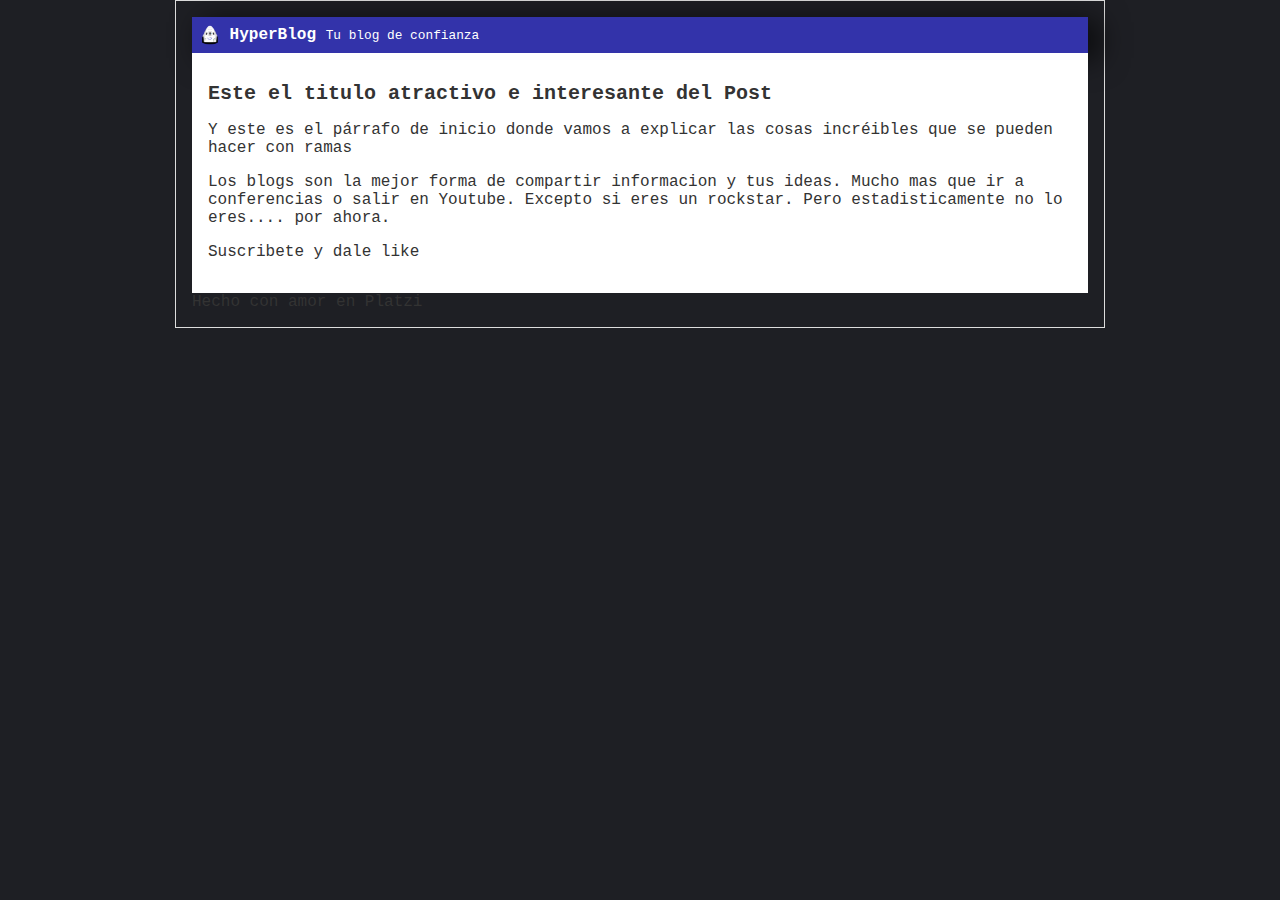
==== blogpost.html @ 53f000f2 "Tildes y typos arreglados en el post" ====
<html>
    <head>
        <title>Bienvenido a Hyperblog 2.0</title>
        <link rel="stylesheet" href="css/estilos.css"/>
    </head>
    <body>
        <div id="container">
            <div id="cabecera">
                <img id="logo" src="imagenes/dragon.png" alt="">
                HyperBlog
                <span id="tagline">
                    Tu blog de confianza
                </span>
            </div>
            <div id="post">
                <h1>Este el titulo atractivo e interesante del Post</h1>
                <p>Y este es el párrafo de inicio donde vamos a explicar las cosas incréibles que se pueden hacer con ramas</p>
                <p>Los blogs son la mejor forma de compartir informacion y tus ideas. Mucho mas que ir a conferencias o salir en Youtube. Excepto si eres un rockstar. Pero estadisticamente no lo eres.... por ahora.
                </p>
                <p>Suscribete y dale like</p>
            </div>
            <div id="footer">
                Hecho con amor en Platzi
            </div>
        </div>
    </body>
</html>
---- css/estilos.css ----
body {
    background: #1e1f24;
    color:#333;
    text-align: center;
    font-family: Courier;
    font-size: 16px;
    margin: 0;
    padding: 0;
}
#container {
    width: 70%;
    padding: 1em;
    text-align: left;
    border: 1px solid #DDD;
    margin: 0 auto;
}
#container h1 {
    font-size: 20px;
}
#cabecera{
    background: #33a;
    box-shadow: 10px 5px 30px 0px rgba(0,0,0,0.75);
    color: white;
    font-weight: bold;
    margin: 0;
    padding: 0.5em;
}

#cabecera #logo {
    width: 20px;
    vertical-align: middle;
}

#cabecera #tagline {
    padding: 1em 0 0 0;
    font-weight: normal;
    font-size: 0.8em;
}

#post {
    background: white;
    padding: 1em;
}
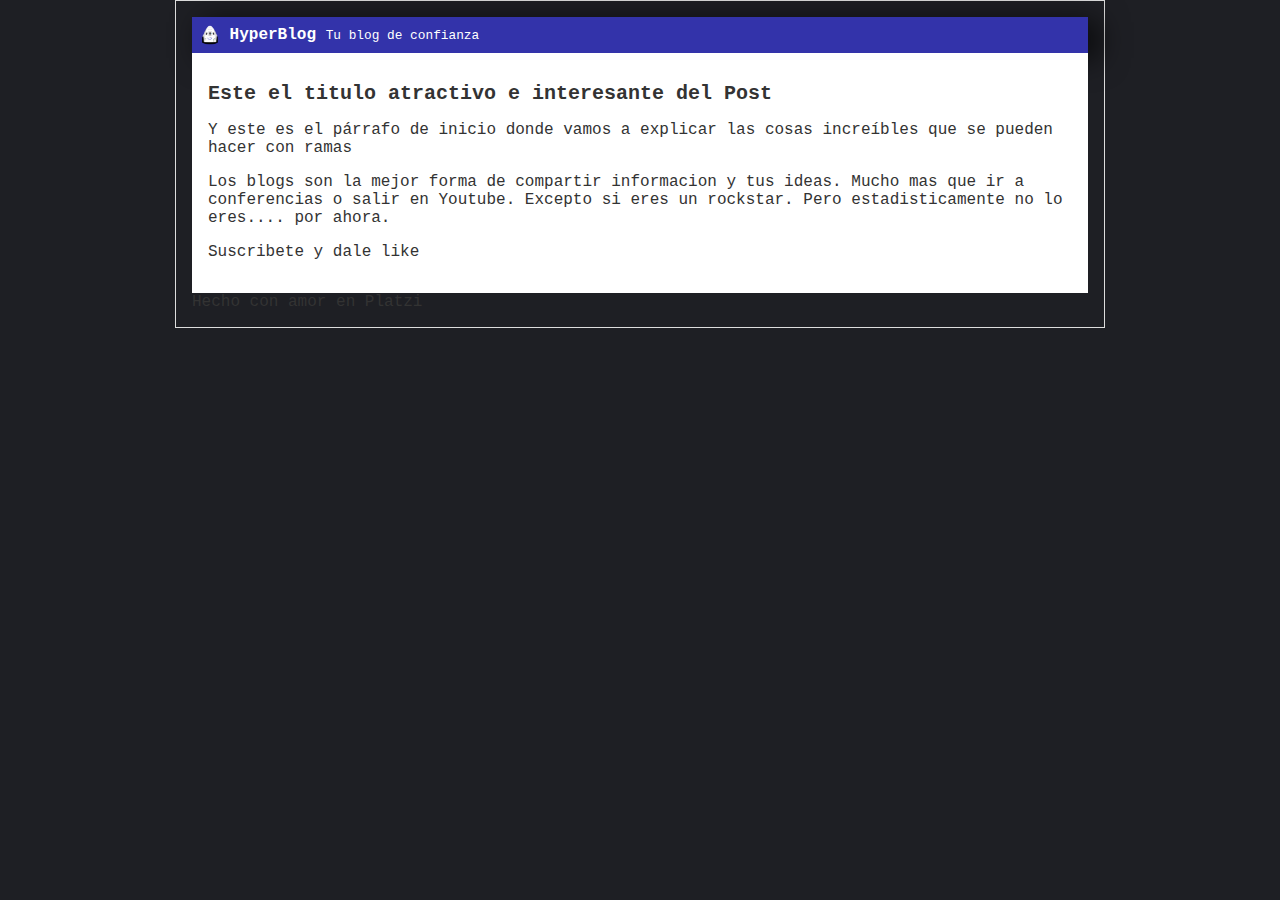
==== commit 18c28c24: "Merge pull request #1 from CarlosVera777/fix-typo" ====
--- a/blogpost.html
+++ b/blogpost.html
@@ -14,7 +14,7 @@
             </div>
             <div id="post">
                 <h1>Este el titulo atractivo e interesante del Post</h1>
-                <p>Y este es el párrafo de inicio donde vamos a explicar las cosas incréibles que se pueden hacer con ramas</p>
+                <p>Y este es el p&aacute;rrafo de inicio donde vamos a explicar las cosas incre&iacute;bles que se pueden hacer con ramas</p>
                 <p>Los blogs son la mejor forma de compartir informacion y tus ideas. Mucho mas que ir a conferencias o salir en Youtube. Excepto si eres un rockstar. Pero estadisticamente no lo eres.... por ahora.
                 </p>
                 <p>Suscribete y dale like</p>
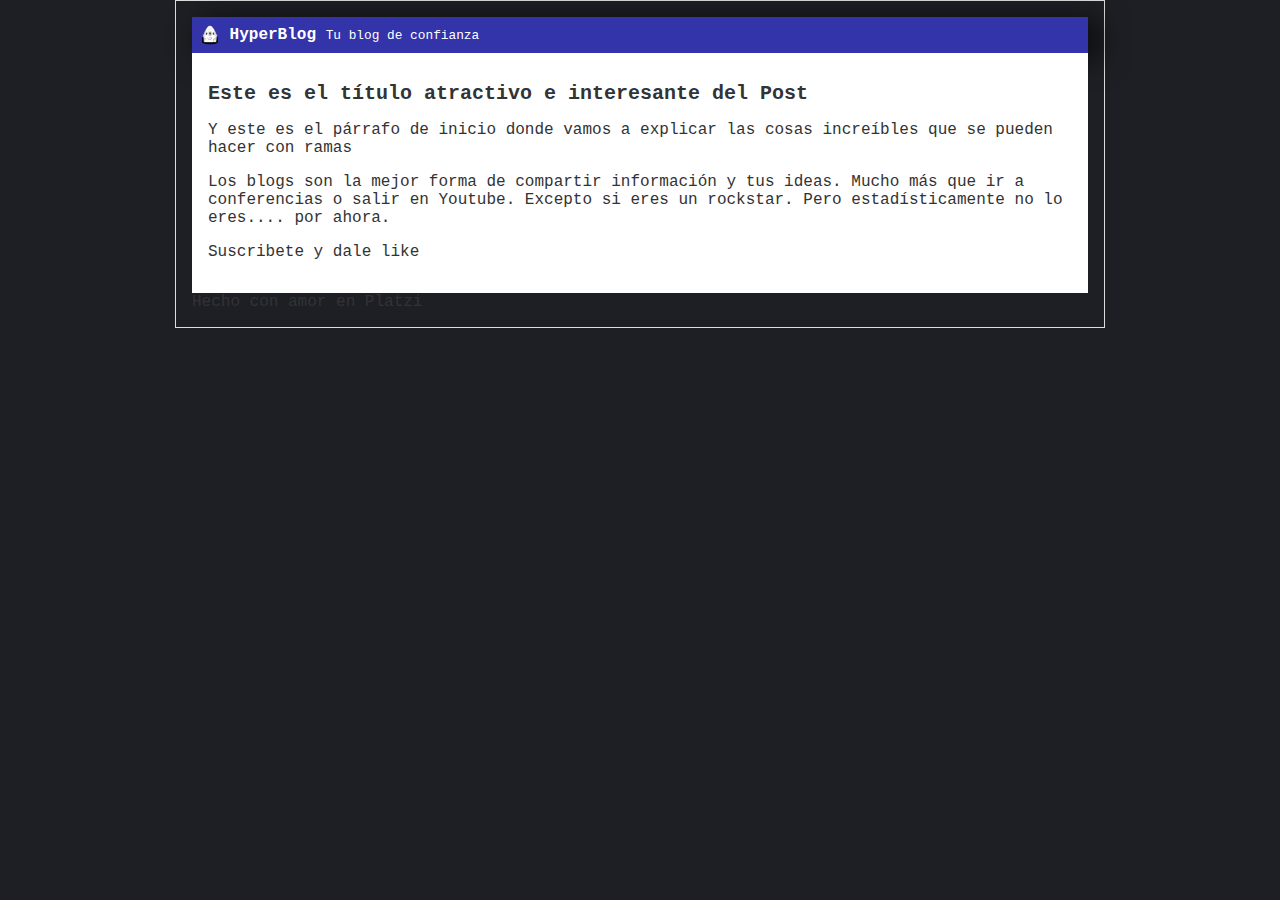
==== commit c3459abb: "Tildes con entidades y un mensaje de contribucion" ====
--- a/blogpost.html
+++ b/blogpost.html
@@ -13,9 +13,9 @@
                 </span>
             </div>
             <div id="post">
-                <h1>Este el titulo atractivo e interesante del Post</h1>
+                <h1>Este es el t&iacute;tulo atractivo e interesante del Post</h1>
                 <p>Y este es el p&aacute;rrafo de inicio donde vamos a explicar las cosas incre&iacute;bles que se pueden hacer con ramas</p>
-                <p>Los blogs son la mejor forma de compartir informacion y tus ideas. Mucho mas que ir a conferencias o salir en Youtube. Excepto si eres un rockstar. Pero estadisticamente no lo eres.... por ahora.
+                <p>Los blogs son la mejor forma de compartir informaci&oacute;n y tus ideas. Mucho m&aacute;s que ir a conferencias o salir en Youtube. Excepto si eres un rockstar. Pero estad&iacute;sticamente no lo eres.... por ahora.
                 </p>
                 <p>Suscribete y dale like</p>
             </div>
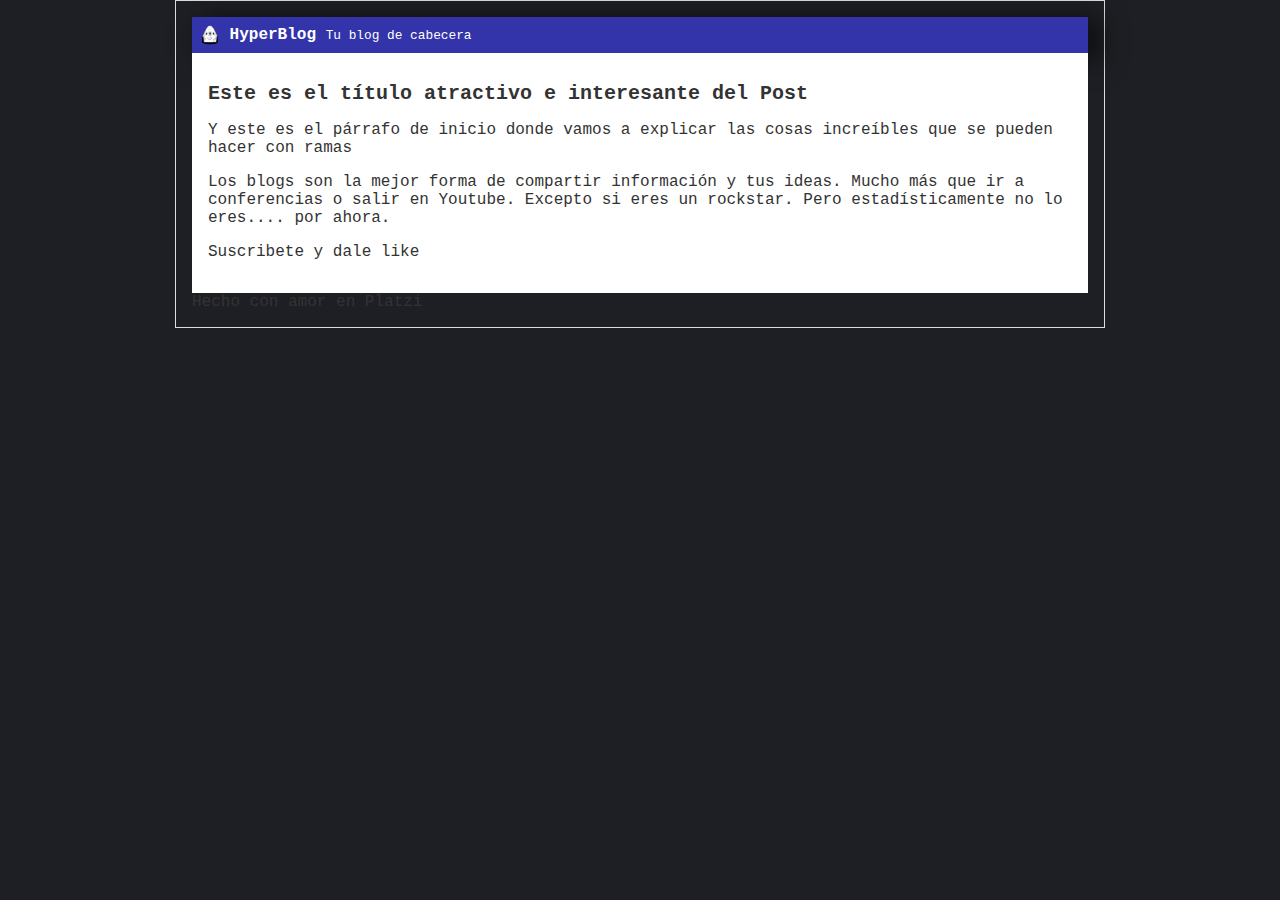
==== commit 39b1a1e0: "Cambio de titulo" ====
--- a/blogpost.html
+++ b/blogpost.html
@@ -1,6 +1,6 @@
 <html>
     <head>
-        <title>Bienvenido a Hyperblog 2.0</title>
+        <title>Hyperblog 2.0 es un blog del futuro</title>
         <link rel="stylesheet" href="css/estilos.css"/>
     </head>
     <body>
@@ -9,7 +9,7 @@
                 <img id="logo" src="imagenes/dragon.png" alt="">
                 HyperBlog
                 <span id="tagline">
-                    Tu blog de confianza
+                    Tu blog de cabecera
                 </span>
             </div>
             <div id="post">
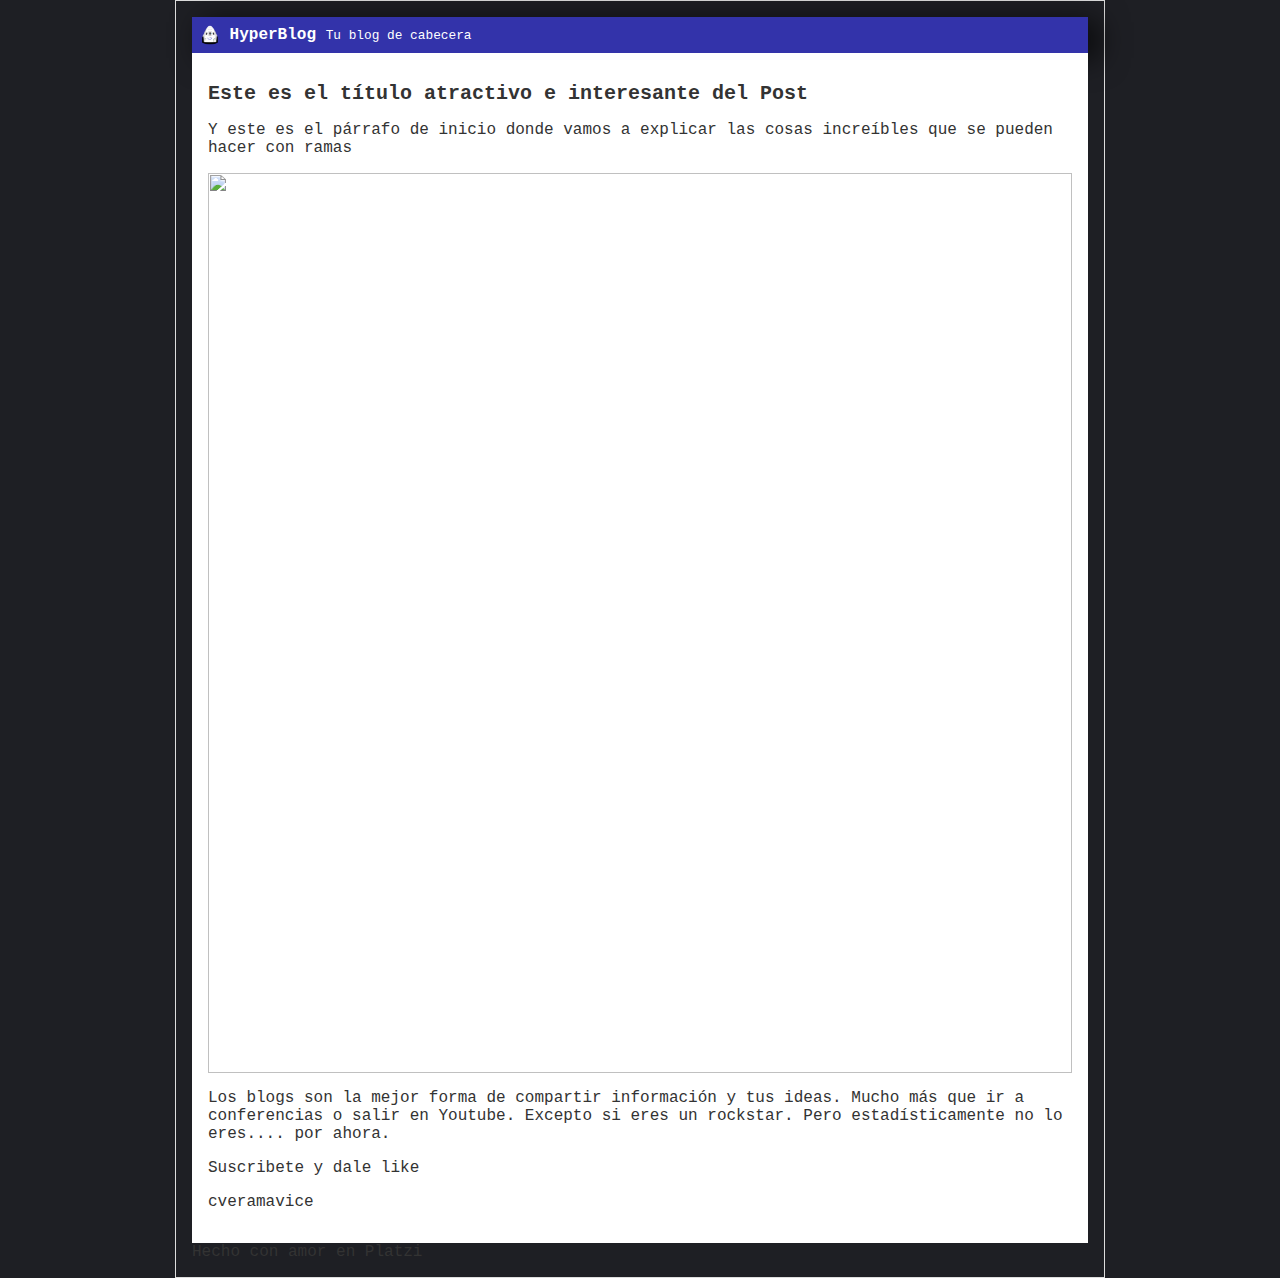
==== commit 7db5574c: "Agregue una imagen al blog" ====
--- a/blogpost.html
+++ b/blogpost.html
@@ -15,9 +15,13 @@
             <div id="post">
                 <h1>Este es el t&iacute;tulo atractivo e interesante del Post</h1>
                 <p>Y este es el p&aacute;rrafo de inicio donde vamos a explicar las cosas incre&iacute;bles que se pueden hacer con ramas</p>
+                <p>
+                    <img src="./imagenes/equipo.jpg" width="100%">
+                </p>
                 <p>Los blogs son la mejor forma de compartir informaci&oacute;n y tus ideas. Mucho m&aacute;s que ir a conferencias o salir en Youtube. Excepto si eres un rockstar. Pero estad&iacute;sticamente no lo eres.... por ahora.
                 </p>
                 <p>Suscribete y dale like</p>
+		        <p>cveramavice</p>
             </div>
             <div id="footer">
                 Hecho con amor en Platzi
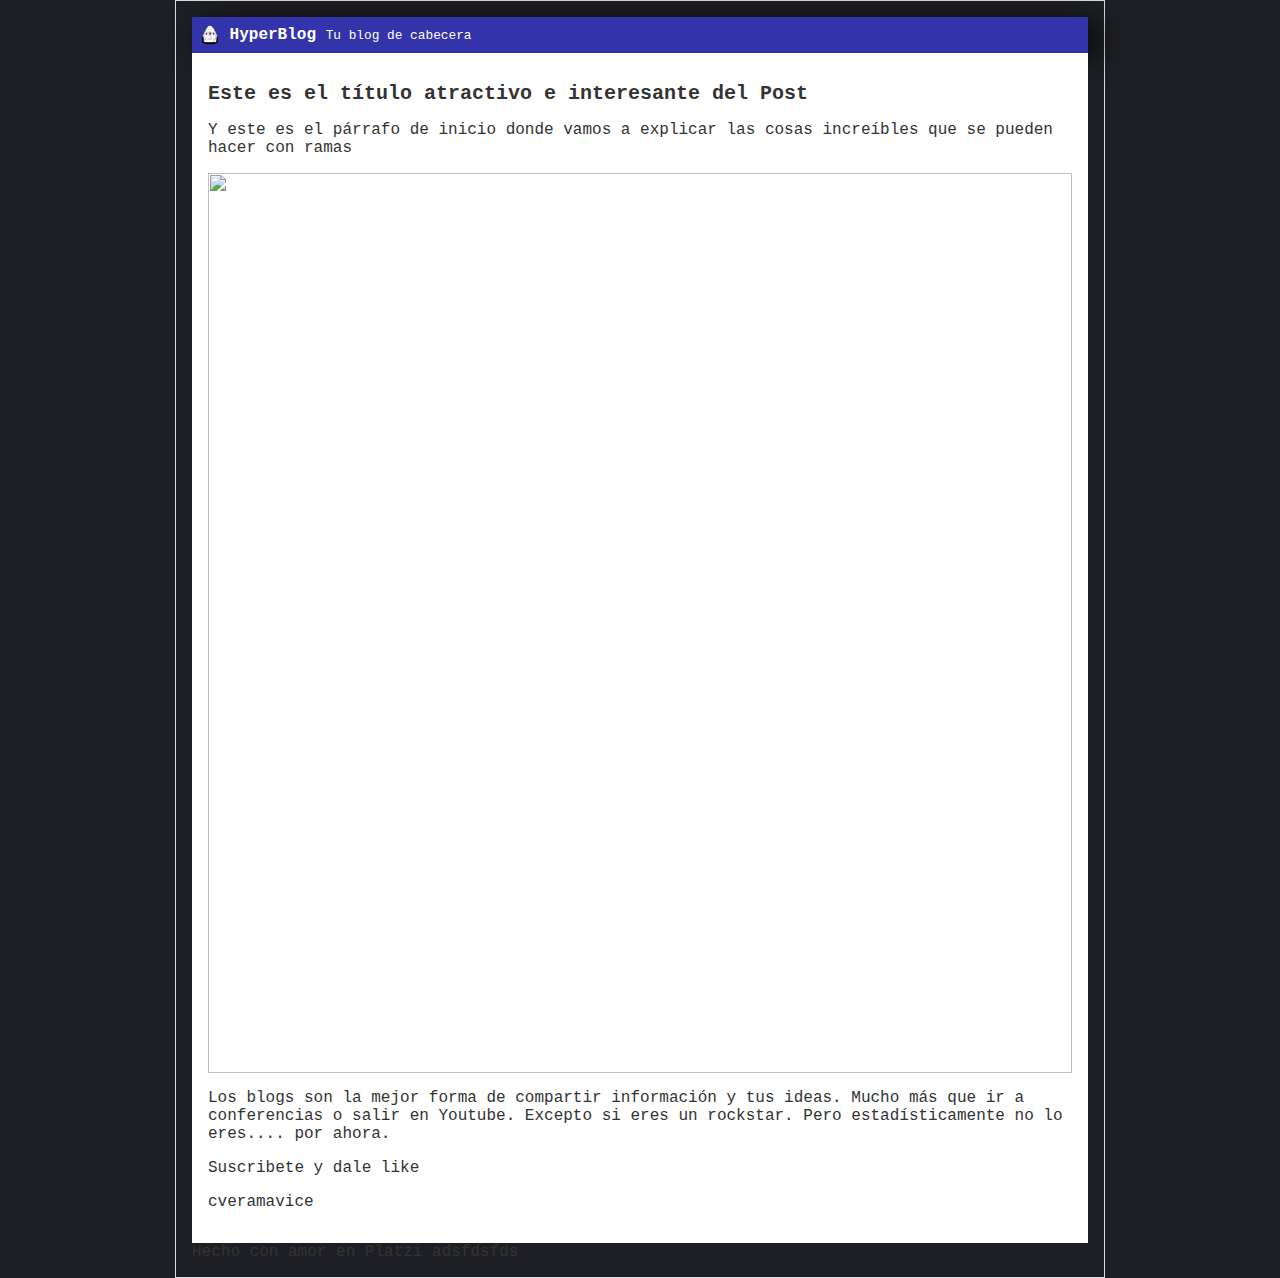
==== commit 33cf87c5: "stash utilizado" ====
--- a/blogpost.html
+++ b/blogpost.html
@@ -24,7 +24,7 @@
 		        <p>cveramavice</p>
             </div>
             <div id="footer">
-                Hecho con amor en Platzi
+                Hecho con amor en Platzi adsfdsfds
             </div>
         </div>
     </body>
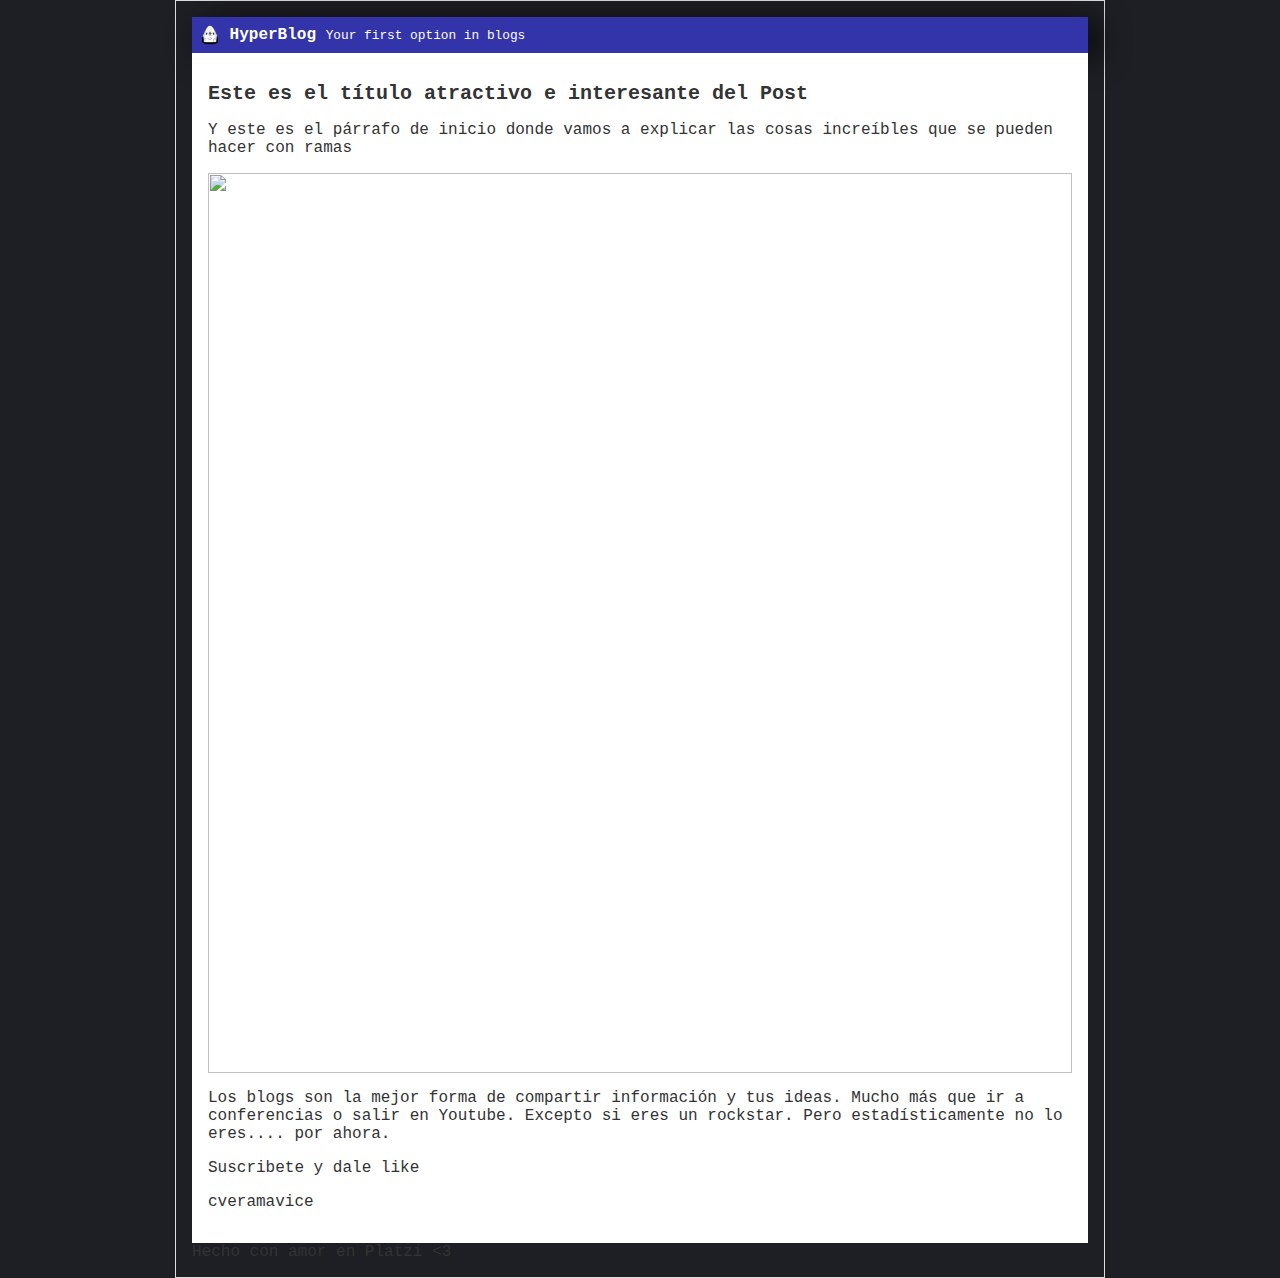
==== commit 19122772: "I speak english now" ====
--- a/blogpost.html
+++ b/blogpost.html
@@ -9,7 +9,7 @@
                 <img id="logo" src="imagenes/dragon.png" alt="">
                 HyperBlog
                 <span id="tagline">
-                    Tu blog de cabecera
+                    Your first option in blogs
                 </span>
             </div>
             <div id="post">
@@ -24,7 +24,7 @@
 		        <p>cveramavice</p>
             </div>
             <div id="footer">
-                Hecho con amor en Platzi adsfdsfds
+                Hecho con amor en Platzi &lt;3
             </div>
         </div>
     </body>
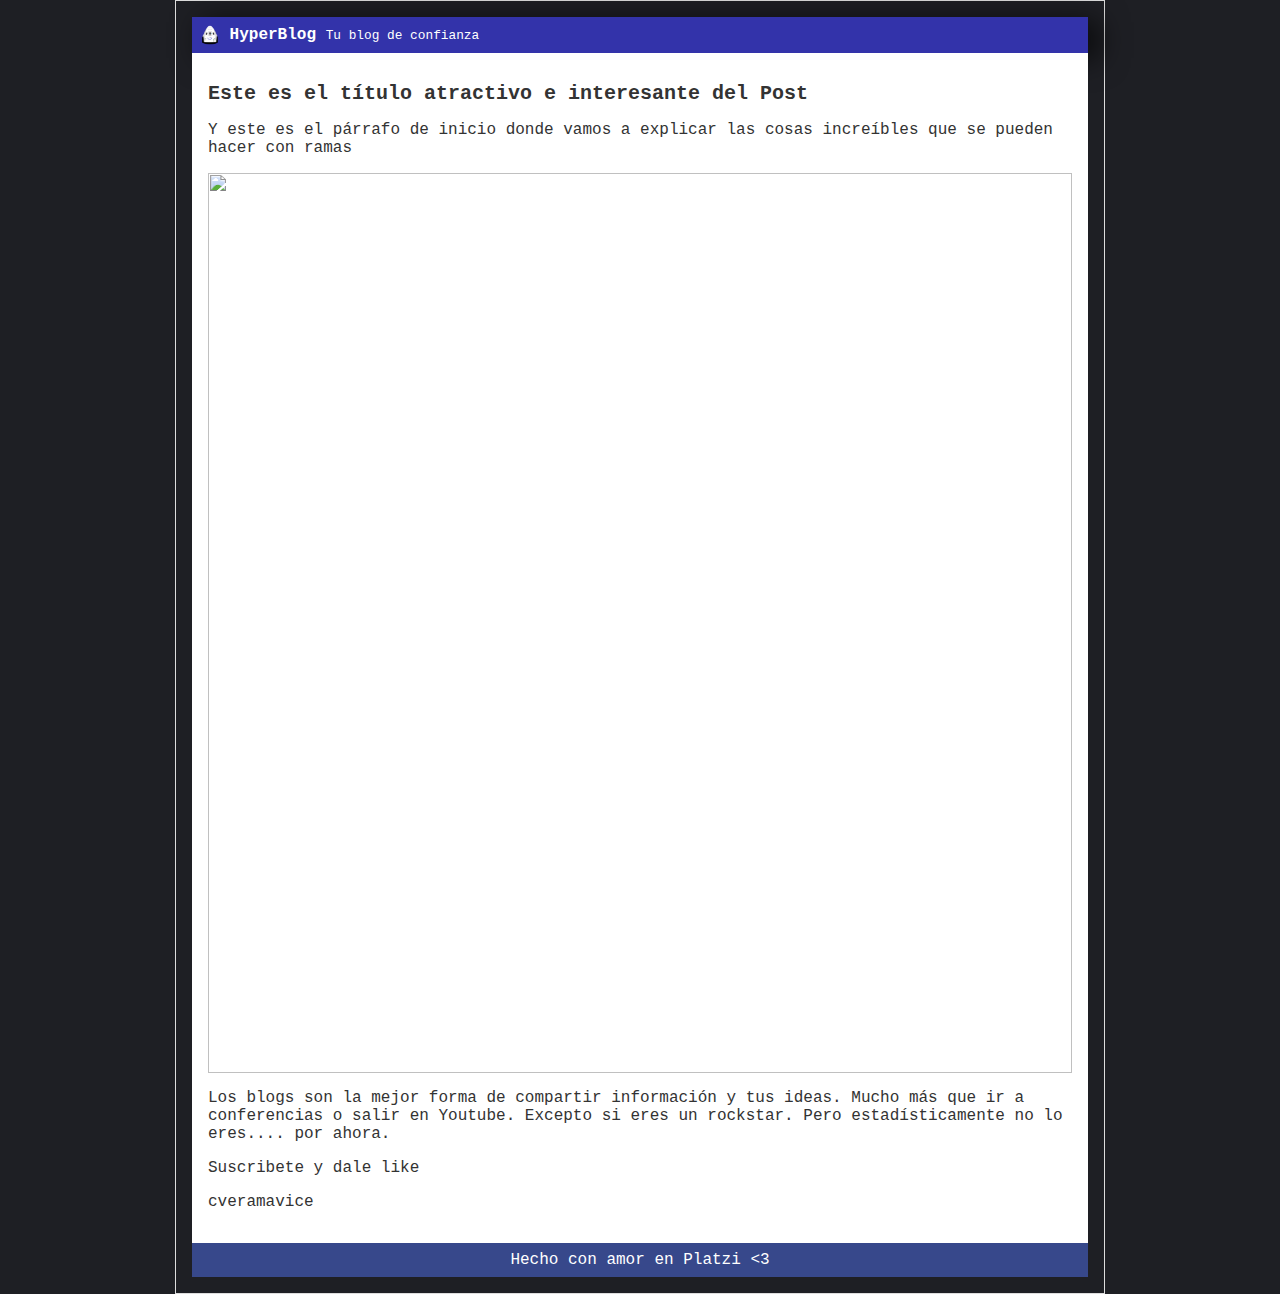
==== commit b45fffed: "Cambio al tagline y color del footer :)" ====
--- a/blogpost.html
+++ b/blogpost.html
@@ -9,7 +9,7 @@
                 <img id="logo" src="imagenes/dragon.png" alt="">
                 HyperBlog
                 <span id="tagline">
-                    Your first option in blogs
+                    Tu blog de confianza
                 </span>
             </div>
             <div id="post">
--- a/css/estilos.css
+++ b/css/estilos.css
@@ -42,3 +42,9 @@
     padding: 1em;
 }
 
+#footer {
+    background: #37488b;
+    color: white;
+    text-align: center;
+    padding: 0.5em;
+}
